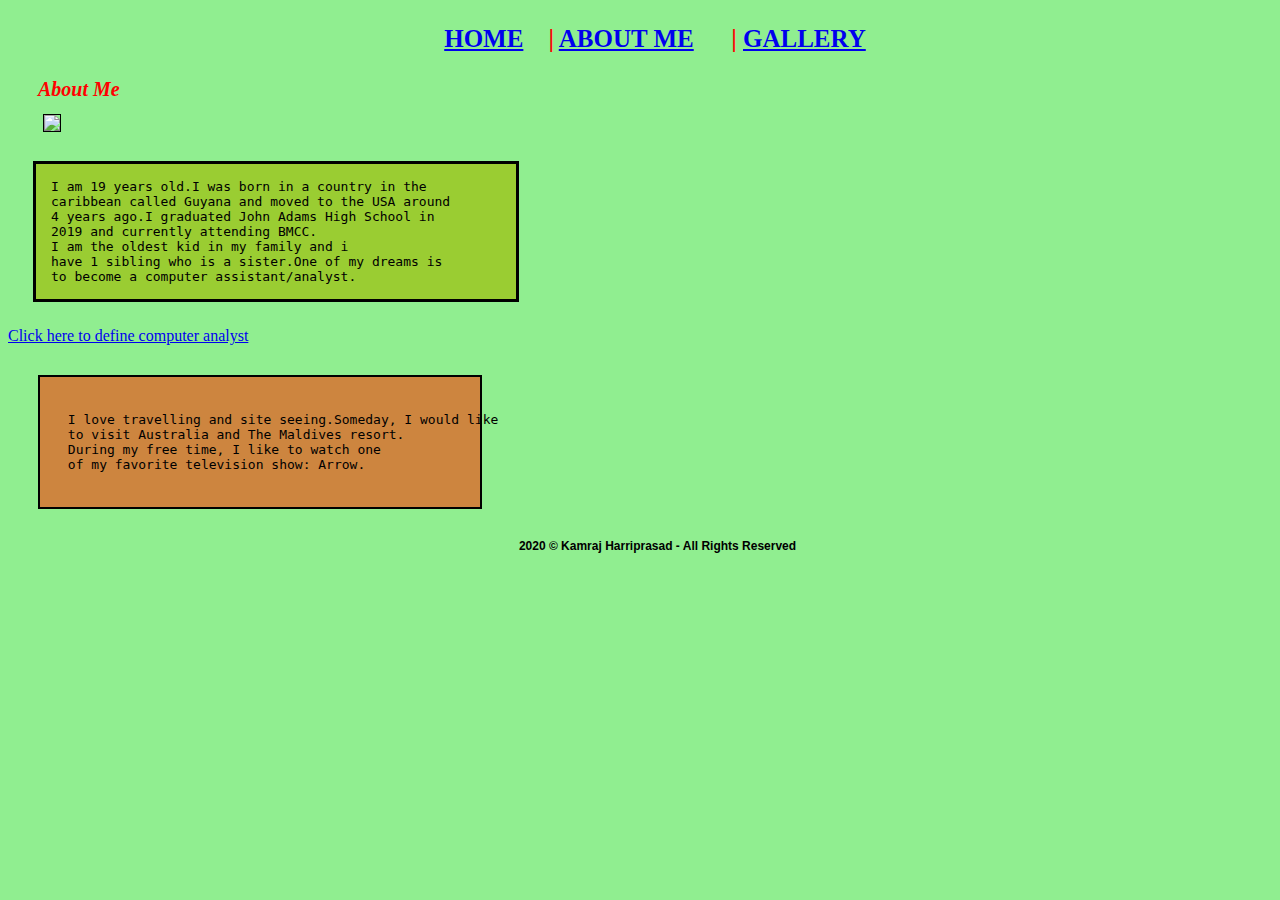
==== bio.html @ 297a317a "Add files via upload" ====
<!doctype html>
<html>
<head>
	<title>About Me</title>
     <link href="styles.css" rel="stylesheet" type="text/css"/>
     <style>
         body{
             background-color: lightgreen;
         }
         
    </style>
</head>
   <body>	
        
       <h3>
		<a href="index.html">HOME</a> &ensp;   |
		<a href="bio.html">ABOUT ME</a> &ensp; &ensp;|
		<a href="gallery.html"> GALLERY</a>
	 <h3> 
         


<h1><i> About Me </i> <br> </h1>

<img src="Images/kamraj.jpg" width="300px";> <b> </b><b> </b>      
         
         
         
         
 <pre style="border:3px solid black; width:450px; margin:25px; padding:15px; background-color:yellowgreen;">
I am 19 years old.I was born in a country in the 
caribbean called Guyana and moved to the USA around 
4 years ago.I graduated John Adams High School in
2019 and currently attending BMCC.
I am the oldest kid in my family and i 
have 1 sibling who is a sister.One of my dreams is 
to become a computer assistant/analyst.</pre>

<a href="https://www.bls.gov/ooh/computer-and-information-technology/computer-systems-analysts.htm#:~:text=Analysts%20create%20diagrams%20to%20help,operate%20more%20efficiently%20and%20effectively." > Click here to define computer analyst </a>
       
        
         
 <pre style=" border:2px solid black; width:400px;margin:30px;padding:20px; background-color:peru;"> 
 I love travelling and site seeing.Someday, I would like 
 to visit Australia and The Maldives resort.
 During my free time, I like to watch one 
 of my favorite television show: Arrow.
 </pre> 
         
         
         
<h4>2020 &copy; Kamraj Harriprasad - All Rights Reserved</h4>           
</body>
</html>
---- styles.css ----
h1 {
    font-family: Lucida Bright;
    font-size: 20px;
    color: red; 
    margin-left: 30px;
}

h2 {
    font-family: sans-serif;
    font-size: 20px;
    color: cadetblue; 
    margin-left: 30px; 
}

h3 {
    font-family:algerian;
    font-size: 25px;
    color:red; 
    margin-left: 30px;
    text-align: center;
}

p{
    font-family: apple chancery;
    font-size: 19px;
    color: black; 
    font-style: italic
    margin-left: 30px;
}
    
h4 {
    font-family: sans-serif;
    font-size: 12px;
    color: black; 
    margin-left: 35px;
    text-align: center;
    
}



audio {
       border: 2px solid black;
       background-color:gold;
}


img {
    margin-left: 35px;
    border: 1px solid black;
}
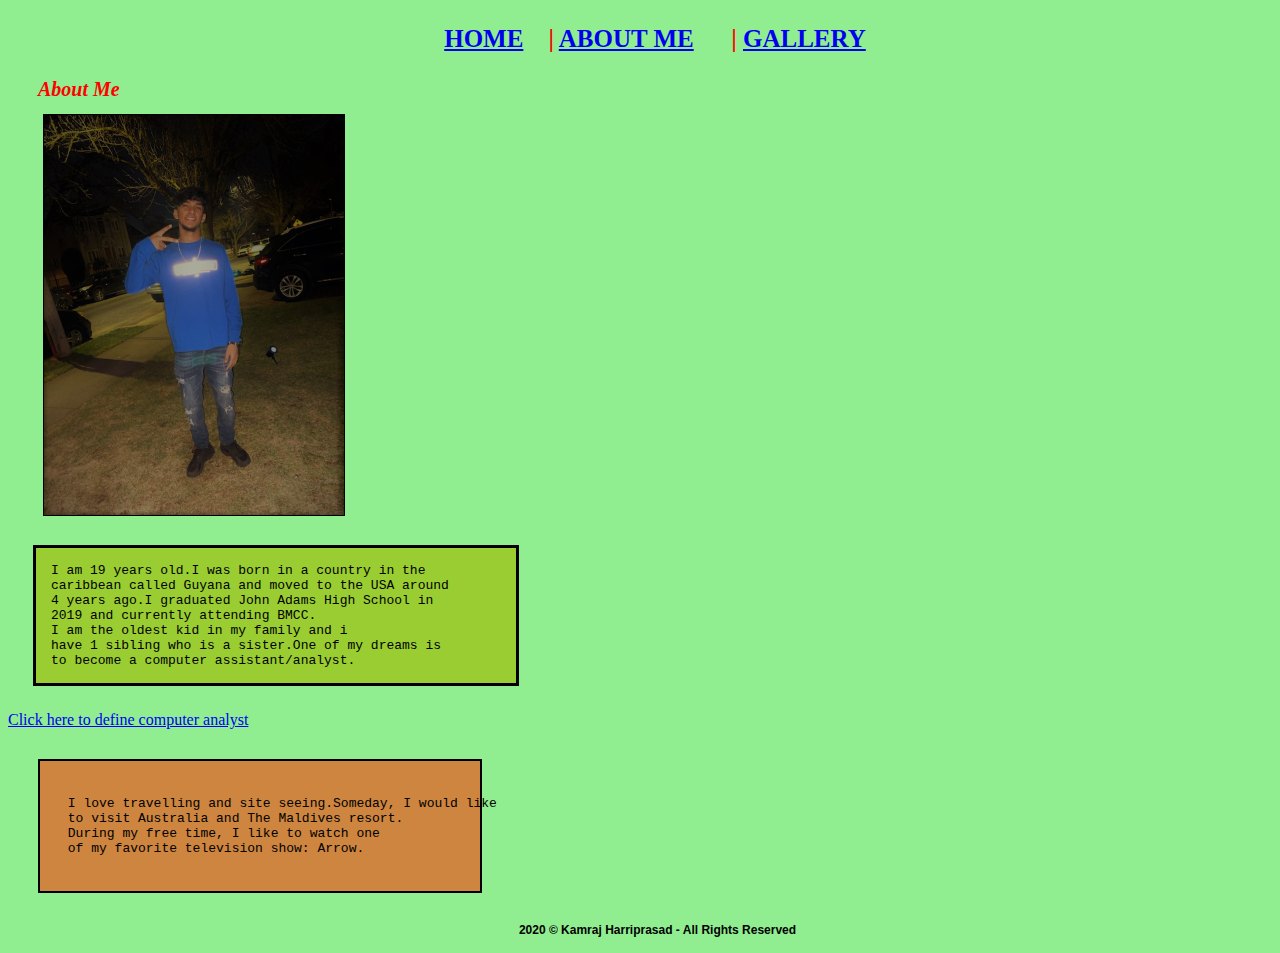
==== commit cfb6d6ed: "Add files via upload" ====
--- a/bio.html
+++ b/bio.html
@@ -22,10 +22,8 @@
 
 <h1><i> About Me </i> <br> </h1>
 
-<img src="Images/kamraj.jpg" width="300px";> <b> </b><b> </b>      
-         
-         
-         
+<img src="Images/kamraj.jpg"  width="300px">   
+       
          
  <pre style="border:3px solid black; width:450px; margin:25px; padding:15px; background-color:yellowgreen;">
 I am 19 years old.I was born in a country in the 
